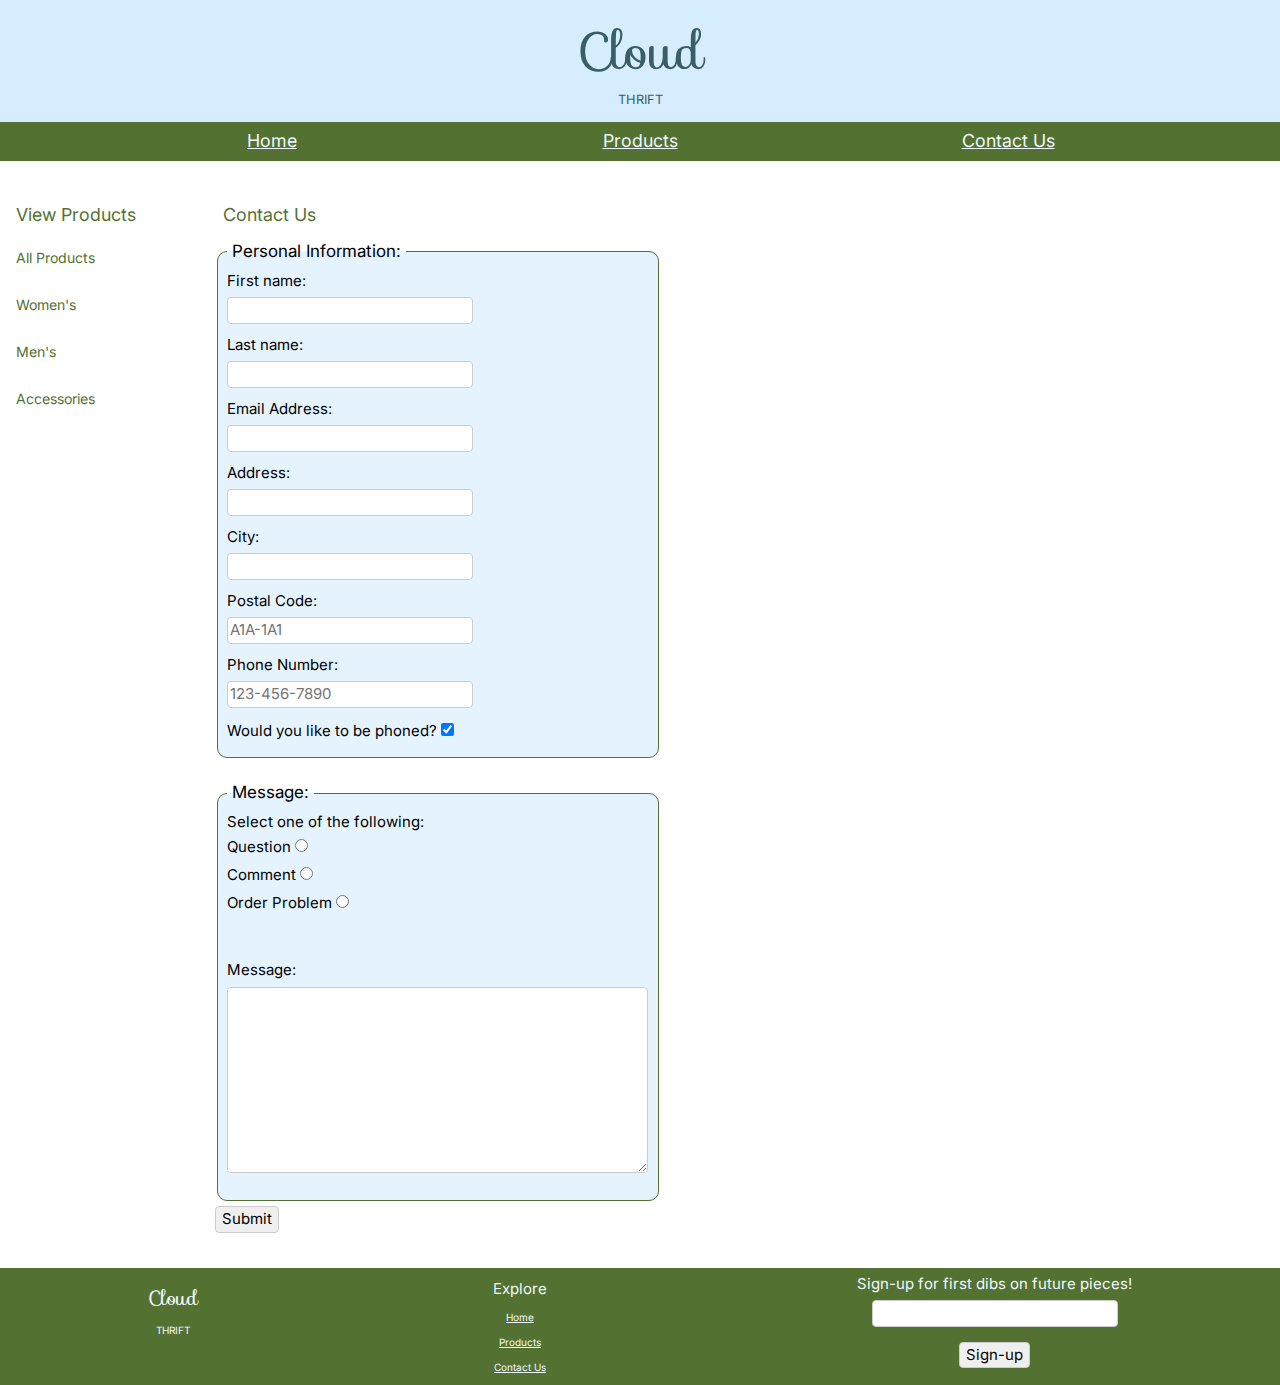
==== contact.html @ b5ea0884 "Cloud Thirft Website" ====
<!DOCTYPE html>
<html>
  <head>
      <link rel="stylesheet" href="https://www.w3schools.com/w3css/4/w3.css">
      <link rel="stylesheet" href="style.css" type="text/css">
      <link href="https://fonts.googleapis.com/css2?family=Sofia&display=swap" rel="stylesheet">
      <link href="https://fonts.googleapis.com/css2?family=Inter&display=swap" rel="stylesheet">
      <meta charset="utf-8" name="viewport" content="width=device-width, initial-scale=1">
    <title>WEB222 Store - Contact</title>
  </head>
  <body>

    <header>
      <div class="nav-container">
        <div class="header">
          <h1>Cloud</h1>
          <h3>THRIFT</h3>
        </div>
  
        <div class="nav-bar">
          <div class="nav-link"><h3><a href="index.html">Home</a></h3></div>
          <div class="nav-link"><h3><a href="index.html#jump">Products</a></h3></div>
          <div class="nav-link"><h3><a href="contact.html">Contact Us</a></h3></div>
        </div>
      </div>
    </header>

    <div class="body-container">

      <div class="w3-sidebar w3-bar-block w3-collapse w3-animate-left" style="width:200px;" id="mySidebar">
        <button class="w3-bar-item w3-button w3-large w3-hide-large" onclick="w3_close()">Close &times;</button>
        <h4 class="sidebar-header">View Products</h4>
        <h5><a href="index.html#jump" class="w3-bar-item w3-button" id="filter_all">All Products</a></h5>
        <h5><a href="index.html#jump" class="w3-bar-item w3-button" id="filter_womens">Women's</a></h5>
        <h5><a href="index.html#jump" class="w3-bar-item w3-button" id="filter_mens">Men's</a></h5>
        <h5><a href="index.html#jump" class="w3-bar-item w3-button" id="filter_acc">Accessories</a></h5>
        
      </div>

        <div class="w3-main">

          <button class="w3-button w3-xlarge w3-hide-large" onclick="w3_open()">&#9776;</button>

          <h4 class="content-header" id="contentHead">Contact Us</h4>

          <div class="form-container">
            
          <form id="contact-form" method = "POST" name = "contact" action = "https://httpbin.org/post"> 
            
            <fieldset>
              <legend>Personal Information:</legend>
              <label id="fNameLabel" for="fName">First name: </label><br>
            <input name = "fName" required><br>

            <label id="lNameLabel" for="lName">Last name: </label><br>
            <input name = "lName" required><br>

            <label id="emailLabel" for="email">Email Address: </label><br>
            <input name = "email" type="email" required><br>

            <label id="addressLabel" for="address">Address: </label><br>
            <input name = "address" required><br>
      
            <label id="citiesLabel" for="cities">City: </label><br>
            <input type="text" list="cities" name="city" required>
            <datalist id="cities">
            <option value="Toronto">
            <option value="Vancouver">
            <option value="Montreal">
            <option value="Ottawa">
            <option value="Calgary">
            <option value="Edmonton">
            <option value="Victoria">
            <option value="Winnepeg">
            <option value="Quebec City">
            <option value="Saskatoon">
            <option value="London">
            <option value="Regina">
            <option value="Hamilton">
            </datalist><br>
            
            <label id="postalCodeLabel" for="postalCode">Postal Code: </label><br>
            <input name = "postalCode" pattern="^([A-Za-z]\d[A-Za-z][-]?\d[A-Za-z]\d)" placeholder="A1A-1A1" required><br>

            <label id="phoneNumLabel" for="phoneNum">Phone Number: </label><br>
            <input name = "phoneNum" pattern="^[+]*[(]{0,1}[0-9]{1,4}[)]{0,1}[-\s\./0-9]*$" placeholder="123-456-7890" required><br>
            
            Would you like to be phoned? <input type="checkbox" name="user_to_be_phoned" checked><br>
            </fieldset><br>
            
            <fieldset>
              <legend>Message:</legend>
              <label id="radioLabel">Select one of the following: </label><br>
            Question <input type="radio" id="r1" name="options" onclick='orderInfo.style.visibility = "hidden"' value="1"><br>
            Comment <input type="radio" id="r2" name="options" onclick='orderInfo.style.visibility = "hidden"' value="2"><br>
            Order Problem <input type="radio" id="r3" name="options" onclick='orderInfo.style.visibility = "visible"' value="3"><br>
               
            <div id="orderInfo" style="visibility: hidden">
              <label id="orderLabel" for="orderNum">Order Number: </label>
              <input name="orderNum"><br>
            </div>
            
            <label id="messageLabel" for="message">Message: </label><br>
            <textarea name="message" cols="40" rows="8"></textarea><br>
            </fieldset>
            
            
            <input name="myName" value="Shivani Singh" type="hidden">
            <input type = "submit" value = "Submit" />   
            
          </form> 
          </div>
        </div>
    </div>

    <footer>
      <div class="footer-container">
      <div class="footer-logo">
        <h3>Cloud</h3>
        <h5>THRIFT</h5>
      </div>
      <div class="footer-links">
        <h4>Explore</h4>
        <h5><a href="index.html">Home</a></h5>
        <h5><a href="index.html#jump">Products</a></h>
        <h5><a href="contact.html">Contact Us</a></h5>
      </div>
      <div class="footer-form">
        <form class="form" name = "signUp" action = "https://formspree.io/xgelbbed" method = "POST">
          <label>Sign-up for first dibs on future pieces!</label><br>
          <input type="email" name="_replyto"><br>
          <input type = "submit" value = "Sign-up" /><br>
        </form>
      </div>
    </div>
    </footer>



    <!--    

    Part 2: Contact Us Page

    Requirements:

    1. Use the same header/footer, colours, fonts, etc. as your index.html page.
    It should be obvious to the user they they are still on the same site, and that
    contact.html is part of your store.

    2. Include an HTML Form for the user to fill out his or her information along
    with their message to you. Your form should including the following, and all
    fields should be mandatory unless otherwise noted, and use the most appropriate <input> type:
    
        - First Name
        - Last Name
        - Email Address
        - Address
        - City (use a <datalist> for autocomplete of common Canadian cities)
        - Phone Number (must be a valid Canadian Phone Number, use regex)
        - Postal Code (must be a valid Canadian Postal Code, use regex)
        - Checkbox Option to be phoned ("Would you like to be phoned?")
        - Radio Options to specify what this is about: one of "Question",
          "Comment", or "Order Problem". If the user selects "Order Problem",
          dynamically reveal another input box to enter the order number. In the
          case of "Comment" or "Question" hide this input box.
        - A large area to enter the message that they want to send
        - A hidden input field with your name

    3. The form should submit to https://httpbin.org/post using the POST method,
    and only allow the user to submit when all data has been entered and there
    aren't any validation errors.  The data posted to httpbin.org should include
    all data defined in the form above (e.g., visible and hidden fields).

  -->
  <script src="script.js"></script>
</body>
</html>
---- style.css ----
/** Add any CSS you need to this file. */

.nav-container {
  position: fixed;
  top: 0px;
  left: 0px;
  width: 100%;

  display: flex;
  flex-direction: column;
}

.header {
  background-color: #D6EDFF;
  display: flex;
  flex-direction: column;
  justify-content: space-around;
  padding-top: 1%;
  padding-bottom: 1%;
}

.header h1 {
  color: #395E66;
  font-family: 'Sofia', cursive;
  font-size: 4vw;
  margin: 0 auto;
}

.header h3 {
  color: #395E66;
  font-family: 'Inter', sans-serif;
  font-size: 1vw;
  margin: 0 auto;
}

.nav-bar {
  background-color: #537232;
  display: flex;
  justify-content: space-evenly;
} 

.nav-link {
  color: aliceblue;
  width: 15vw;
  text-align: center;
  padding: 0.5vw;
}

.nav-link h3 {
  font-family: 'Inter', sans-serif;
  margin: 0 auto;
}

body {
  display: inline;
}

.w3-main {
  margin-left:200px;
}

.w3-button {
  color: #537232;
  font-family: 'Inter', sans-serif;
}

.sidebar-header {
  padding-left: 8%;
  color: #537232;
  font-family: 'Inter', sans-serif;
}

.body-container {
  width: 100%;
  margin-top: 15vw;
  display: flex;
}

.home-content {
  display: flex;
  padding: 0 3vw 0 3vw;
}

.home-content div {
  background-color: #D6EDFF;
  flex-direction: column;
  justify-content: stretch;
  padding: 5vw 5vw 5vw 5vw;
  text-align: center;

  font-family: 'Inter', sans-serif;
}

.home-content div p {
  font-size: 1.7vw;
  color: #274147 ;
}

.content-header {
  padding-left: 5%;
  color: #537232;
  font-family: 'Inter', sans-serif;
}

.column-container{
  display:flex;
  justify-content: flex-start;
}

.column-container div {
  width: 100%;
  display: flex;
  flex-direction: column;
}

#firstColumn {
  padding: 0 4% 2% 8%;
}

#secondColumn {
  padding: 0 8% 2% 4%;
}

.content-column div {
  display: inline-flex;
}

.content-column div img {
  margin: 0 auto;
  max-height: 100%;
  max-width: 100%;
}

.content-column div div{
  background-color: #E5F3FF;
}

.content-column div div * {
  font-family: 'Inter', sans-serif;
  color: #274147;
}

.content-column div div h4{
  margin: 5% 0 0 0;
}

.content-column div div h6 {
  margin: 0 0 5% 0;
}

.content-column div div div  {
  display: flex;
  flex-direction: row;
  width: 100%;
  padding: 0;
}

.content-column div div div h6 {
  flex-grow: 1;
  margin: 0;
}

.footer-container {
  color: aliceblue;
  background-color: #537232;
  display: flex;
  flex-direction: row;
  justify-content: space-evenly;
  text-align: center;
}

.footer-container div {
  margin: 0 auto;
  max-height: 100%;
  max-width: 100%;
}

.footer-logo h3 {
  font-family: 'Sofia', cursive;
  font-size: 20px;
  padding-top: 5px;
}

.footer-container h5 {
  font-family: 'Inter', sans-serif;
  font-size: 10px;
}

.footer-container h4 {
  font-family: 'Inter', sans-serif;
  font-size: 15px;
}

.form {
  padding-bottom: 5px;
  padding-top: 5px;
}

form {
  font-family: 'Inter', sans-serif;
  padding-left: 15px;
  padding-bottom: 25px;
}

input, textarea {
  border: 1px solid #ccc;
  border-radius: 4px;
  margin-bottom: 10px;
  margin-top: 5px;
}

.footer-form  {
  size: 5vw;
}

@media screen and (min-width: 850px) {
  h2 {
    font-size: 1.8;
  }
  h3 {
    font-size: 1.4vw;
  }
  h4 {
    font-size: 1.4vw;
  }
  h5 {
    font-size: 1.1vw;
  }
  h6 {
    font-size: 0.9vw;
  }
  p {
    font-size: 1vw;
  }
  .column-container div {
    padding: 2% 8% 2% 8%;
  }
  .w3-sidebar {
    max-height: 300px;
  }
}

@media screen and (max-width: 849px) {
  h2 {
    font-size: 2.2;
  }
  h3 {
    font-size: 2.4vw;
  }
  h4 {
    font-size: 2.5vw;
  }
  h5 {
    font-size: 2.1vw;
  }
  h6 {
    font-size: 1.9vw;
  }
  p {
    font-size: 2vw;
  }
  .column-container div {
    padding: 4% 1% 4% 1%;
  }
  .w3-button {
    font-size: 2.5vw;
  }
  .content-column div div{
    padding-left: 5%;
    padding-right: 5%;
  }
  .w3-sidebar {
    max-height: 325px;
  }
}

.form-container{
  align-items: center;
}

fieldset {
  background-color: #E5F3FF;
  border: 1px solid #537232;
  border-radius: 10px;
}

legend {
  padding-left: 5px;
  padding-right: 5px;
  font-size: 17px;
}
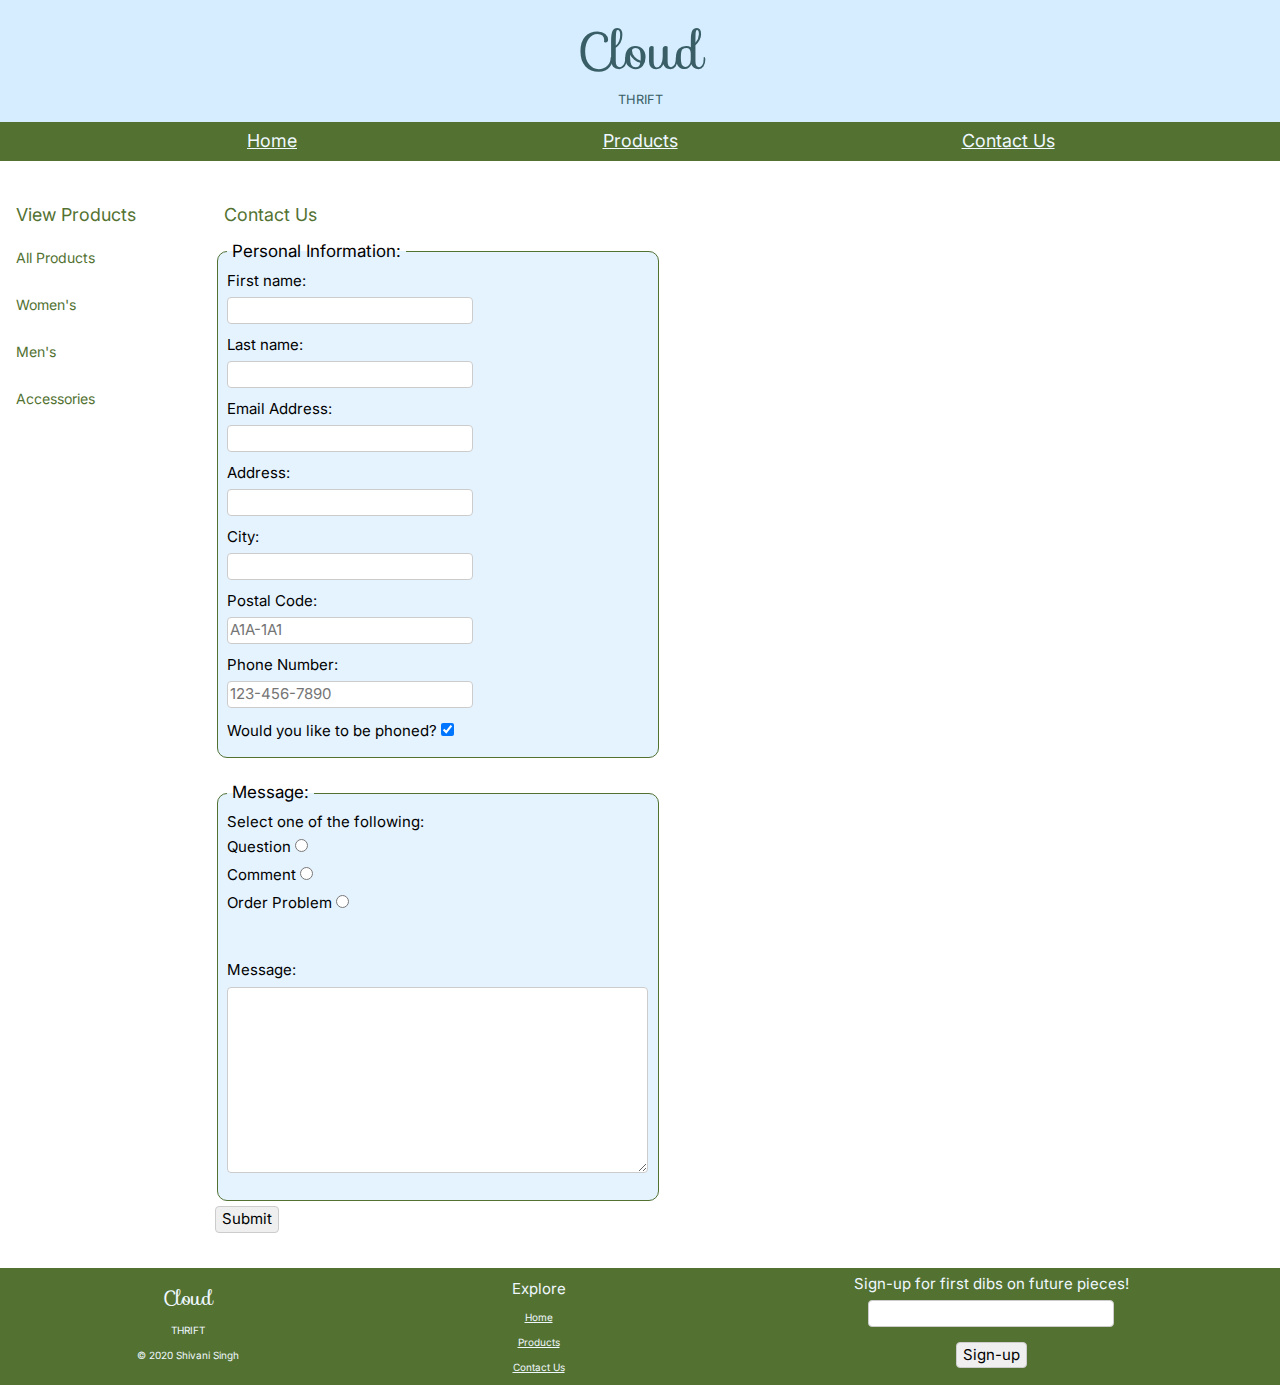
==== commit 10a65662: "Update contact.html" ====
--- a/contact.html
+++ b/contact.html
@@ -6,7 +6,7 @@
       <link href="https://fonts.googleapis.com/css2?family=Sofia&display=swap" rel="stylesheet">
       <link href="https://fonts.googleapis.com/css2?family=Inter&display=swap" rel="stylesheet">
       <meta charset="utf-8" name="viewport" content="width=device-width, initial-scale=1">
-    <title>WEB222 Store - Contact</title>
+    <title>Cloud Thrift - Contact</title>
   </head>
   <body>
 
@@ -118,6 +118,7 @@
       <div class="footer-logo">
         <h3>Cloud</h3>
         <h5>THRIFT</h5>
+        <h5>© 2020 Shivani Singh</h5>
       </div>
       <div class="footer-links">
         <h4>Explore</h4>
--- a/style.css
+++ b/style.css
@@ -199,6 +199,7 @@
 form {
   font-family: 'Inter', sans-serif;
   padding-left: 15px;
+  padding-right: 15px;
   padding-bottom: 25px;
 }
 
@@ -291,4 +292,4 @@
 }
 
 
-  +  
